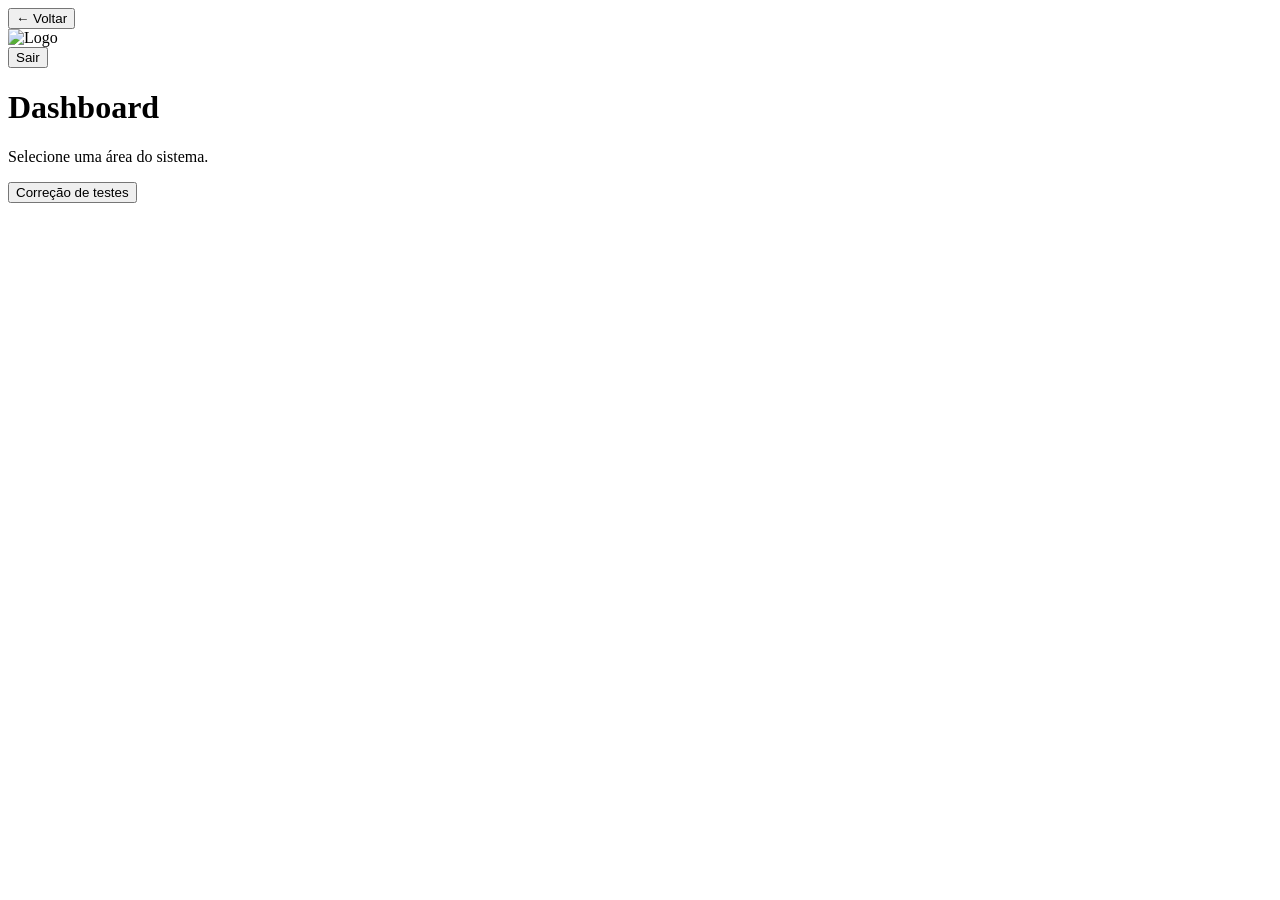
==== index.html @ c5573110 "Update index.html" ====
<!DOCTYPE html>
<html lang="pt-BR">
<head>
  <meta charset="UTF-8" />
  <base href="/">
  <meta name="viewport" content="width=device-width,initial-scale=1" />
  <title>Dashboard | Equilibrium Adm</title>
  <link rel="stylesheet" href="style.css" />
  <link rel="icon" type="image/png" href="/logo.png" />
</head>
<body>
  <header class="app-header">
    <button class="back-btn" onclick="history.back()">← Voltar</button>
    <div class="logo-wrap">
      <img class="logo" src="/logo2.png" alt="Logo" />
    </div>
    <button class="exit-btn" onclick="logout()">Sair</button>
  </header>

  <main class="main">
    <div class="card">
      <h1>Dashboard</h1>
      <p class="muted">Selecione uma área do sistema.</p>
      <div class="actions">
        <button class="btn-primary" onclick="location.href='/Correcao_testes/index.html'">Correção de testes</button>
      </div>
    </div>
  </main>

  <script src="js/auth.js"></script>
  <script>guardAuth();</script>
</body>
</html>
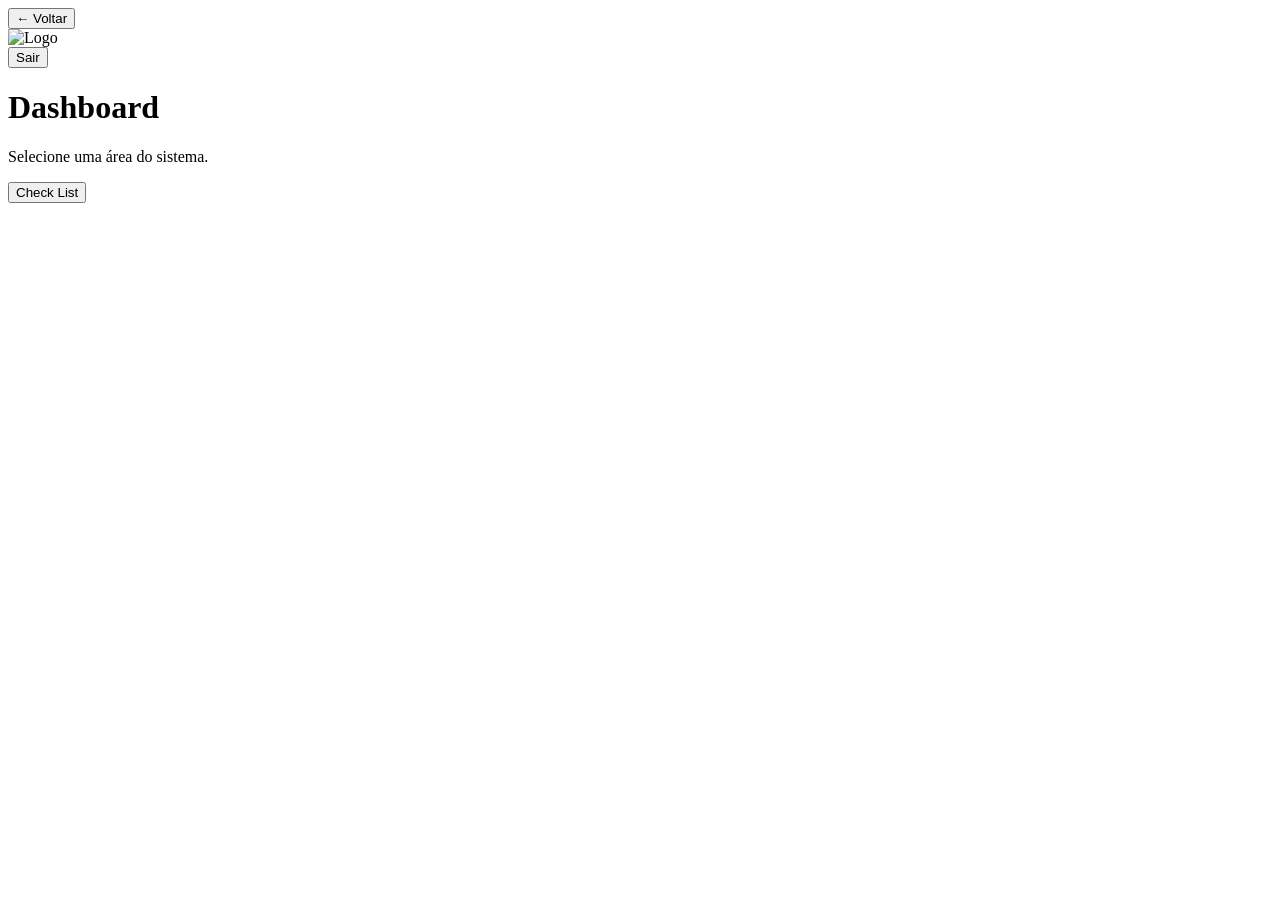
==== commit 795691b2: "Update index.html" ====
--- a/index.html
+++ b/index.html
@@ -2,17 +2,17 @@
 <html lang="pt-BR">
 <head>
   <meta charset="UTF-8" />
-  <base href="/">
+  <base href="/Equilibrium_adm/">
   <meta name="viewport" content="width=device-width,initial-scale=1" />
   <title>Dashboard | Equilibrium Adm</title>
-  <link rel="stylesheet" href="style.css" />
-  <link rel="icon" type="image/png" href="/logo.png" />
+  <link rel="stylesheet" href="/Equilibrium_adm/style.css" />
+  <link rel="icon" type="image/png" href="/Equilibrium_adm/logo.png" />
 </head>
 <body>
   <header class="app-header">
     <button class="back-btn" onclick="history.back()">← Voltar</button>
     <div class="logo-wrap">
-      <img class="logo" src="/logo2.png" alt="Logo" />
+      <img class="logo" src="/Equilibrium_adm/logo2.png" alt="Logo" />
     </div>
     <button class="exit-btn" onclick="logout()">Sair</button>
   </header>
@@ -22,12 +22,12 @@
       <h1>Dashboard</h1>
       <p class="muted">Selecione uma área do sistema.</p>
       <div class="actions">
-        <button class="btn-primary" onclick="location.href='/Correcao_testes/index.html'">Correção de testes</button>
+        <button class="btn-primary" onclick="location.href='Check List/index.html'">Check List</button>
       </div>
     </div>
   </main>
 
-  <script src="js/auth.js"></script>
+  <script src="/Equilibrium_adm/js/auth.js"></script>
   <script>guardAuth();</script>
 </body>
 </html>
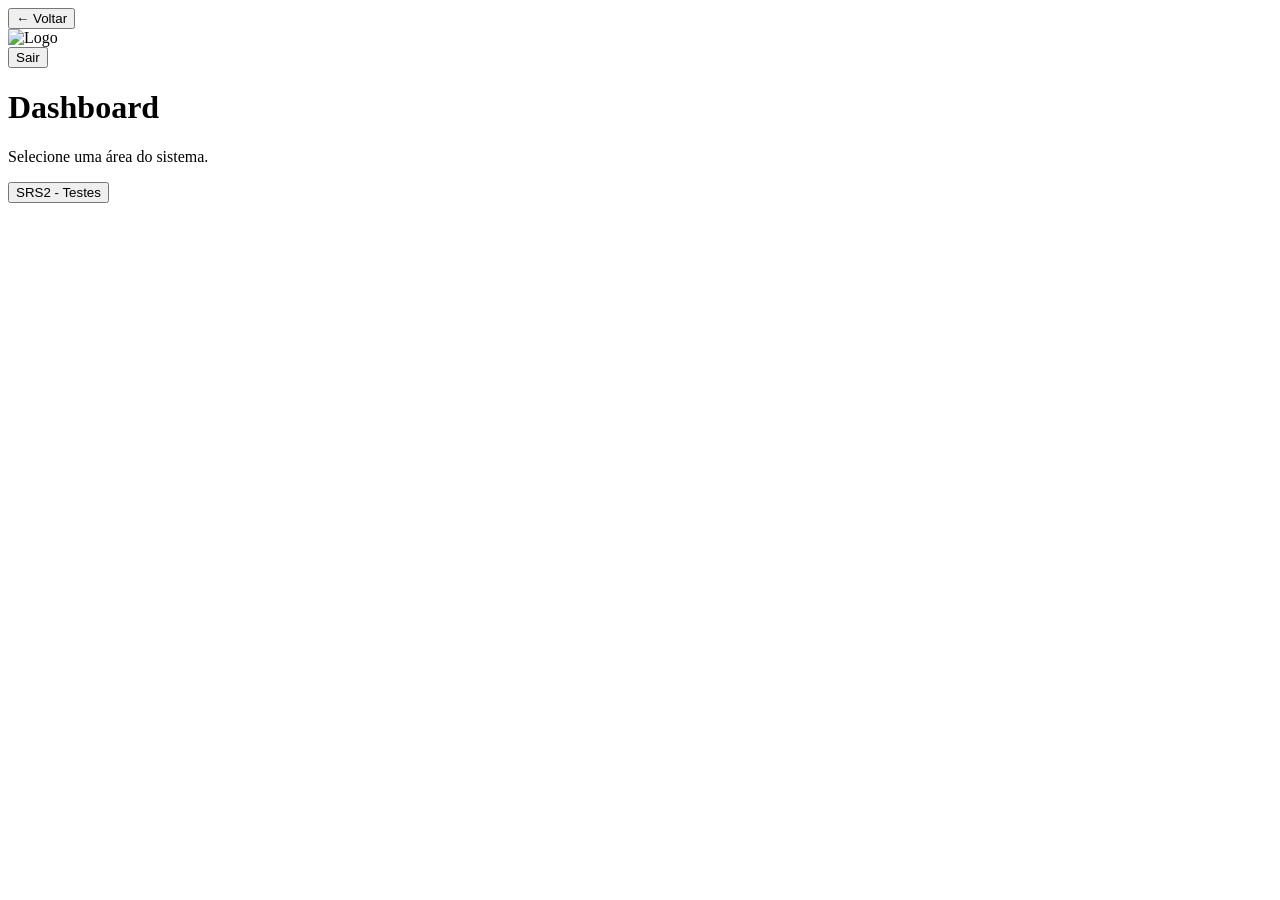
==== commit c43b20e1: "Update index.html" ====
--- a/index.html
+++ b/index.html
@@ -2,17 +2,17 @@
 <html lang="pt-BR">
 <head>
   <meta charset="UTF-8" />
-  <base href="/Equilibrium_adm/">
+  <base href="/Equilibrium_testes/">
   <meta name="viewport" content="width=device-width,initial-scale=1" />
   <title>Dashboard | Equilibrium Adm</title>
-  <link rel="stylesheet" href="/Equilibrium_adm/style.css" />
-  <link rel="icon" type="image/png" href="/Equilibrium_adm/logo.png" />
+  <link rel="stylesheet" href="/Equilibrium_testes/style.css" />
+  <link rel="icon" type="image/png" href="/Equilibrium_testes/logo.png" />
 </head>
 <body>
   <header class="app-header">
     <button class="back-btn" onclick="history.back()">← Voltar</button>
     <div class="logo-wrap">
-      <img class="logo" src="/Equilibrium_adm/logo2.png" alt="Logo" />
+      <img class="logo" src="/Equilibrium_testes/logo2.png" alt="Logo" />
     </div>
     <button class="exit-btn" onclick="logout()">Sair</button>
   </header>
@@ -22,12 +22,12 @@
       <h1>Dashboard</h1>
       <p class="muted">Selecione uma área do sistema.</p>
       <div class="actions">
-        <button class="btn-primary" onclick="location.href='Check List/index.html'">Check List</button>
+        <button class="btn-primary" onclick="location.href='/Equilibrium_testes/Correcao_testes/SRS2/index.html'">SRS2 - Testes</button>
       </div>
     </div>
   </main>
 
-  <script src="/Equilibrium_adm/js/auth.js"></script>
   <script>guardAuth();</script>
+  <script src="/Equilibrium_testes/js/auth.js"></script>
 </body>
 </html>
